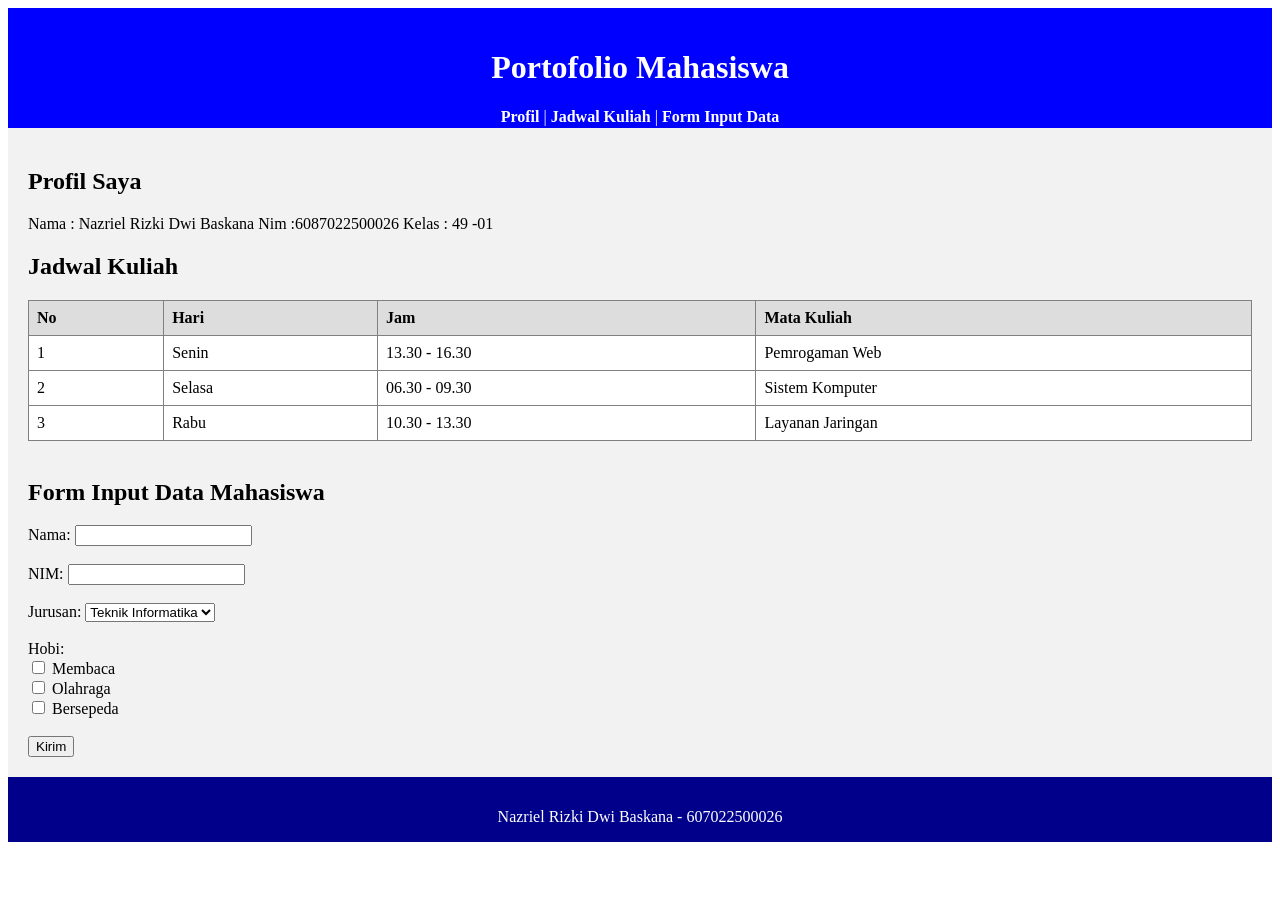
==== index.html @ c7582116 "Moduol 2" ====
<!DOCTYPE html>
<html>
<head>
    <title>Mini Projek Profil Mahasiswa</title>
    <link rel="stylesheet" type="text/css" href="style.css">
</head>
<body>

    <div id="header">
        <h1>Portofolio Mahasiswa</h1>
        <p>
            <a href="#profil">Profil</a> | 
            <a href="#tabel-info">Jadwal Kuliah</a> | 
            <a href="#form-input">Form Input Data</a>
        </p>
    </div>

    <div id="content">
        
        <!-- Bagian Profil -->
        <h2 id="profil">Profil Saya</h2>
        <p>Nama : Nazriel Rizki Dwi Baskana
            Nim :6087022500026
            Kelas : 49 -01
        </p>

        <h2 id="tabel-info">Jadwal Kuliah</h2>
        <table border="1">
            <tr>
                <th>No</th>
                <th>Hari</th>
                <th>Jam</th>
                <th>Mata Kuliah</th>
            </tr>
            <tr>
                <td>1</td>
                <td>Senin</td>
                <td>13.30 - 16.30</td>
                <td>Pemrogaman Web</td>
            </tr>
            <tr>
                <td>2</td>
                <td>Selasa</td>
                <td>06.30 - 09.30</td>
                <td>Sistem Komputer</td>
            </tr>
            <tr>
                <td>3</td>
                <td>Rabu</td>
                <td>10.30 - 13.30</td>
                <td>Layanan Jaringan</td>
            </tr>
        </table>

        <br>

        <h2 id="form-input">Form Input Data Mahasiswa</h2>
        <form action="#">
            Nama: <input type="text" name="nama"><br><br>
            NIM: <input type="text" name="nim"><br><br>
            Jurusan:
            <select name="jurusan">
                <option value="TI">Teknik Informatika</option>
                <option value="SI">Sistem Informasi</option>
                <option value="TK">Teknik Komputer</option>
            </select><br><br>
            Hobi:<br>
            <input type="checkbox" name="hobi" value="Membaca"> Membaca<br>
            <input type="checkbox" name="hobi" value="Olahraga"> Olahraga<br>
            <input type="checkbox" name="hobi" value="Bersepeda"> Bersepeda<br><br>
            <input type="submit" value="Kirim">
        </form>

    </div>

    <div id="footer">
        <p>Nazriel Rizki Dwi Baskana - 607022500026</p>
    </div>

</body>
</html>
---- style.css ----
#header {
    height: 100px;
    background-color: blue;
    color: white;
    text-align: center;
    padding-top: 20px;
}

#header a {
    color: white;
    text-decoration: none;
    font-weight: bold;
}

#header a:hover {
    text-decoration: underline;
}

#content {
    min-height: 400px;
    background-color: #f2f2f2;
    padding: 20px;
}

#footer {
    height: 50px;
    background-color: darkblue;
    color: white;
    text-align: center;
    padding-top: 15px;
}

/* Pengaturan Tabel */
table {
    width: 100%;
    border-collapse: collapse;
    background-color: white;
}

th, td {
    padding: 8px;
    text-align: left;
}

th {
    background-color: #ddd;
}

@media (max-width: 768px) {
    #header {
        height: 120px;
        padding-top: 10px;
    }
    
    #content {
        padding: 10px;
    }
}
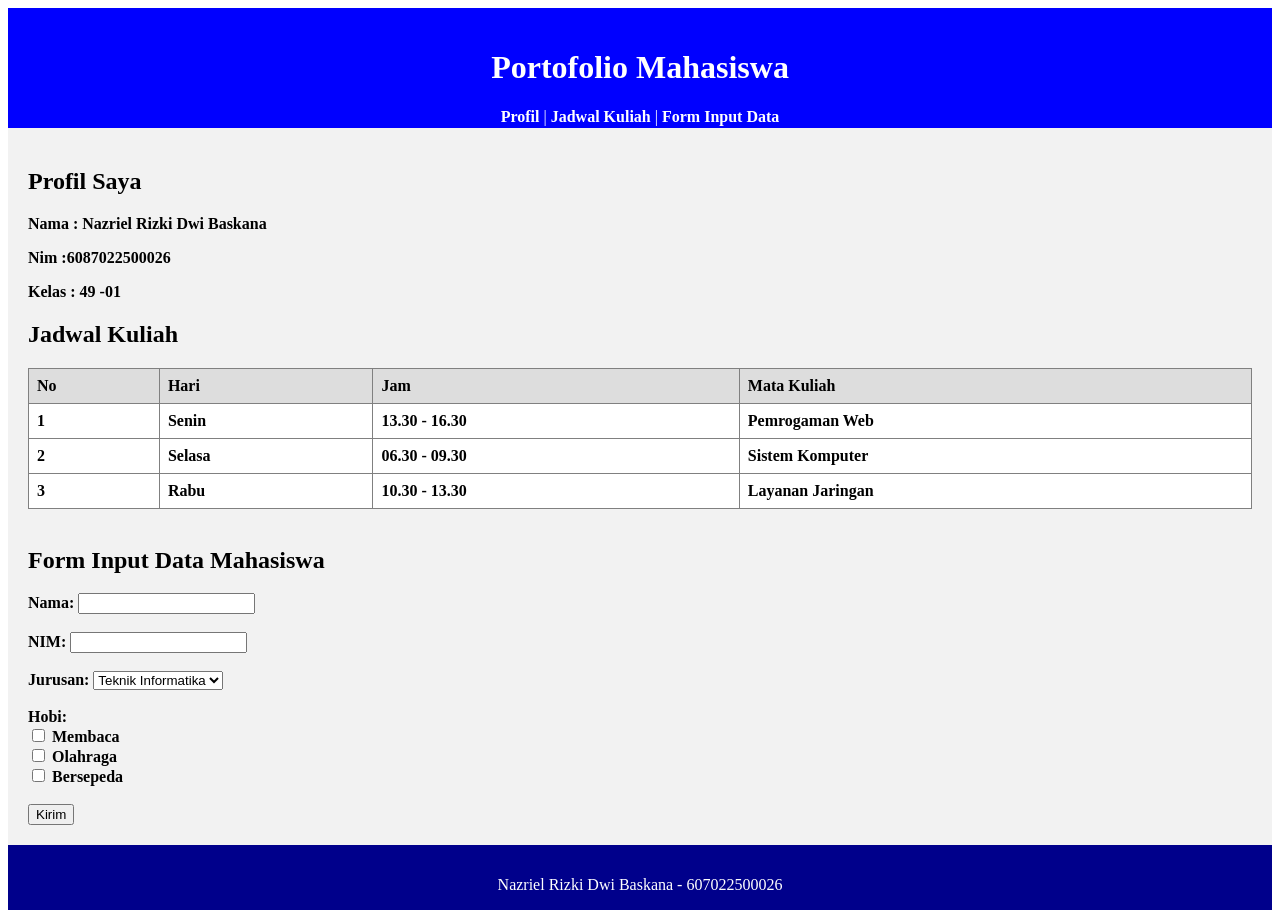
==== commit a5320841: "first commit" ====
--- a/index.html
+++ b/index.html
@@ -19,10 +19,9 @@
         
         <!-- Bagian Profil -->
         <h2 id="profil">Profil Saya</h2>
-        <p>Nama : Nazriel Rizki Dwi Baskana
-            Nim :6087022500026
-            Kelas : 49 -01
-        </p>
+        <p>Nama : Nazriel Rizki Dwi Baskana</p>
+          <p>  Nim :6087022500026</p>
+            <p>Kelas : 49 -01</p>
 
         <h2 id="tabel-info">Jadwal Kuliah</h2>
         <table border="1">
--- a/style.css
+++ b/style.css
@@ -20,6 +20,7 @@
     min-height: 400px;
     background-color: #f2f2f2;
     padding: 20px;
+    font-weight: bold;
 }
 
 #footer {
@@ -30,7 +31,6 @@
     padding-top: 15px;
 }
 
-/* Pengaturan Tabel */
 table {
     width: 100%;
     border-collapse: collapse;
@@ -55,4 +55,9 @@
     #content {
         padding: 10px;
     }
+}
+.biodata-item {
+    display: grid;
+    grid-template-columns: 180px 15px 1fr;
+    margin-bottom: 8px;
 }
